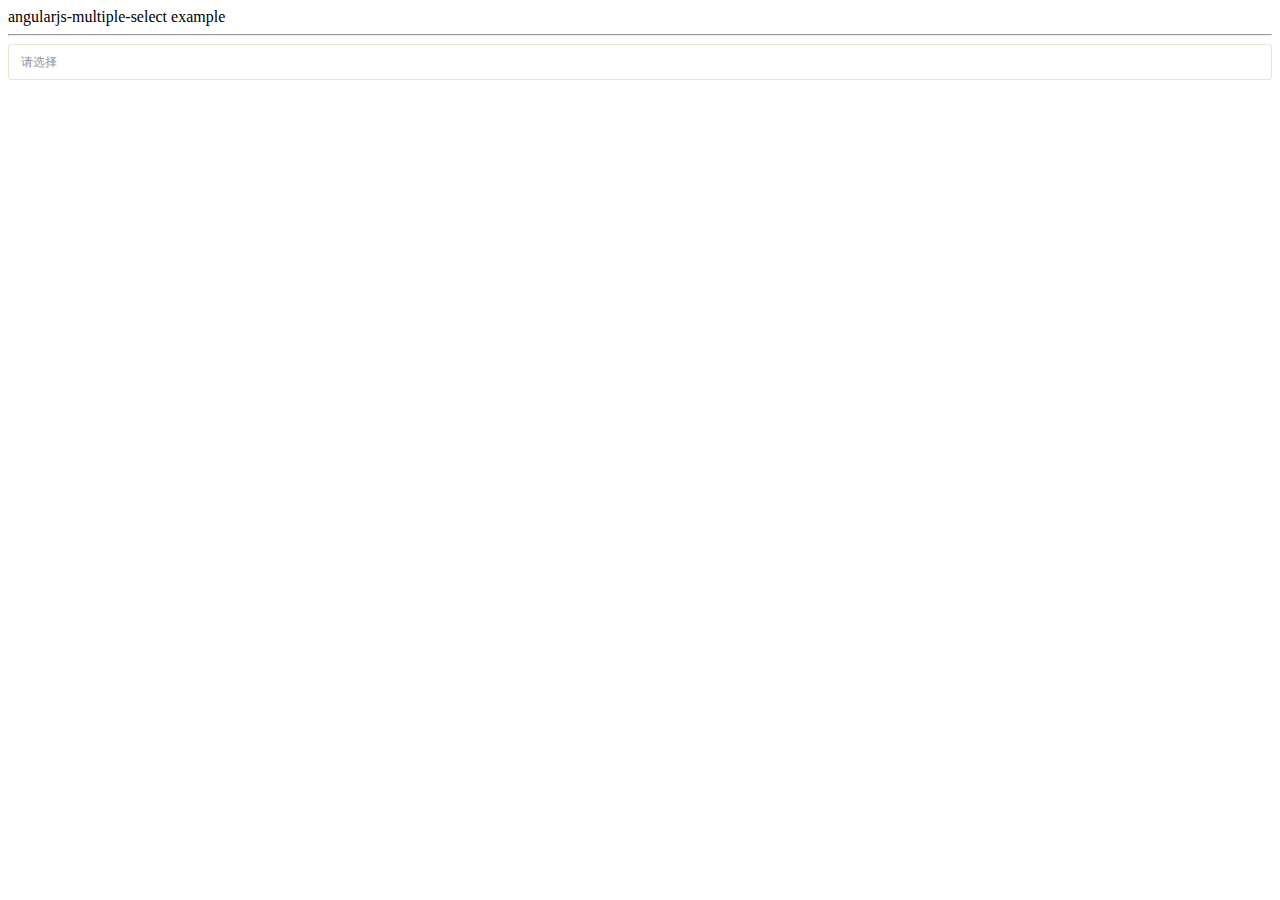
==== example/index.html @ bbc492ca "ok" ====
<!DOCTYPE html>
<html lang="en">
<head>
    <meta charset="UTF-8">
    <title>angularjs-multiple-select example</title>
    <script src="./lib/angular.min.js"></script>

    <script src="./lib/angularjs-multiple-select/index.js"></script>
    <link rel="stylesheet" href="./lib/angularjs-multiple-select/index.css" type="text/css"/>
</head>
<body>

<div ng-app="myApp" ng-controller="myCtrl">

    <span>{{ label }}</span>

    <hr/>

    <div>
        <multiple-select select-list="leaveTypeList" checked-list="selectedTypeList"
                         key="value" label="name" search="true">
        </multiple-select>

    </div>

</div>

<script>
    var app = angular.module('myApp', ["multipleSelectModule"]);
    app.controller('myCtrl', ["$scope", function ($scope) {

        $scope.label = "angularjs-multiple-select example";

        $scope.leaveTypeList = [
            {
                value: "001",
                name: "example 1 name"
            },
            {
                value: "002",
                name: "example 2 name"
            },
            {
                value: "003",
                name: "example 3 long long long long long name"
            },
            {
                value: "004",
                name: "example 3 name"
            },
        ];

        $scope.selectedTypeList = [];
    }]);
</script>

</body>
</html>
---- example/lib/angularjs-multiple-select/index.css ----
/*样式名称比较长，避免样式混乱重复*/

._angularjs_multiple_select {
    position: relative;
}

._angularjs_multiple_select ul {
    padding: 0;
    margin: 0;
}

._angularjs_multiple_select_chosen {
    display: flex;
    flex-flow: row nowrap;
    justify-content: left;
    width: auto;
    min-width: 166px;
    height: 30px;
    line-height: 30px;
    border: 1px solid #eae6d1;
    border-radius: 3px;
    padding: 2px;
}

._angularjs_multiple_select_chosen_tips {
    font-size: 12px;
    margin-left: 10px;
    color: #909399;
}

._angularjs_multiple_select_chosen_item {
    display: flex;
    flex-flow: row nowrap;
    align-items: center;
    margin-right: 8px;
    padding: 0 6px;
    max-width: 120px;
    color: #909399;
    background-color: #f4f4f5;
    border-radius: 3px;
    border-color: #e9e9eb;
}

._angularjs_multiple_select_chosen_item_del {
    width: 14px;
    height: 14px;
    line-height: 10px;
    font-size: 18px;
    text-align: center;
    border-radius: 8px;
    background-color: #c0c4cc;
    cursor: pointer;
    flex-shrink: 0;
}

._angularjs_multiple_select_chosen_item_del:before {
    content: "+";
    display: block;
    transform: rotate(45deg) translateX(1.5px);
    font-style: normal;
}


._angularjs_multiple_select_module {
    position: absolute;
    left: 0;
    right: 0;
    min-width: 166px;
    border: 1px solid #eae6d1;
    border-radius: 3px;
    background-color: #FFFFFF;
    z-index: 10;
}

._angularjs_multiple_select_module_search {
    padding: 10px;
}

._angularjs_multiple_select_module_search_input {
    width: 100%;
    height: 30px;
    line-height: 30px;
    border: 1px solid #eae6d1;
    border-radius: 3px;
}

._angularjs_multiple_select_module_list {
    padding: 0 0 10px 10px;
}

._angularjs_multiple_select_module_list_ul {
    max-height: 200px;
    overflow-y: auto;
}

._angularjs_multiple_select_module_list_ul li:hover {
    background-color: #f5f7fa;
}

._angularjs_multiple_select_module_list_item {
    position: relative;
    line-height: 30px;
    display: flex;
}

._angularjs_multiple_select_module_list_item_label {
    max-width: 84%;
}

._angularjs_multiple_select_checked {
    color: #409eff;
}

._angularjs_multiple_select_checked:after {
    content: "";
    position: absolute;
    right: 10px;
    top: 7px;
    width: 8px;
    height: 12px;
    border-right: 2px solid #409eff;
    border-bottom: 2px solid #409eff;
    border-radius: 2px;
    transform: rotate(45deg);
    font-style: normal;
}

._angularjs_multiple_select_text-ellipsis {
    text-overflow: ellipsis;
    white-space: nowrap;
    overflow: hidden;
}

._angularjs_multiple_select_disabled {
    background-color: #f4f4f5;
}
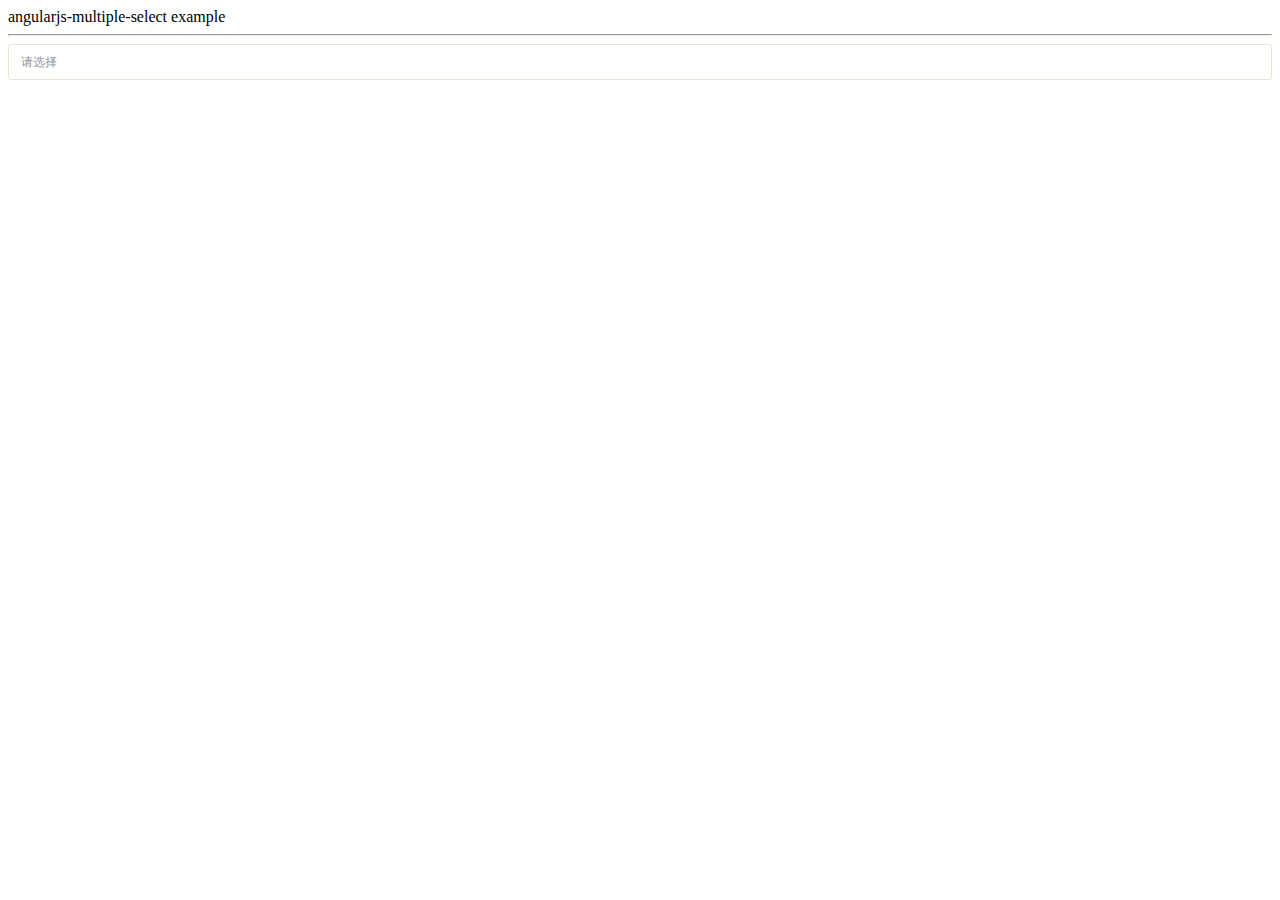
==== commit 0183c0a8: "样式" ====
--- a/example/index.html
+++ b/example/index.html
@@ -48,6 +48,22 @@
                 value: "004",
                 name: "example 3 name"
             },
+            {
+                value: "0101",
+                name: "example 11 name"
+            },
+            {
+                value: "0202",
+                name: "example 22 name"
+            },
+            {
+                value: "0303",
+                name: "example 33 long long long long long name"
+            },
+            {
+                value: "0304",
+                name: "example 43 name"
+            },
         ];
 
         $scope.selectedTypeList = [];
